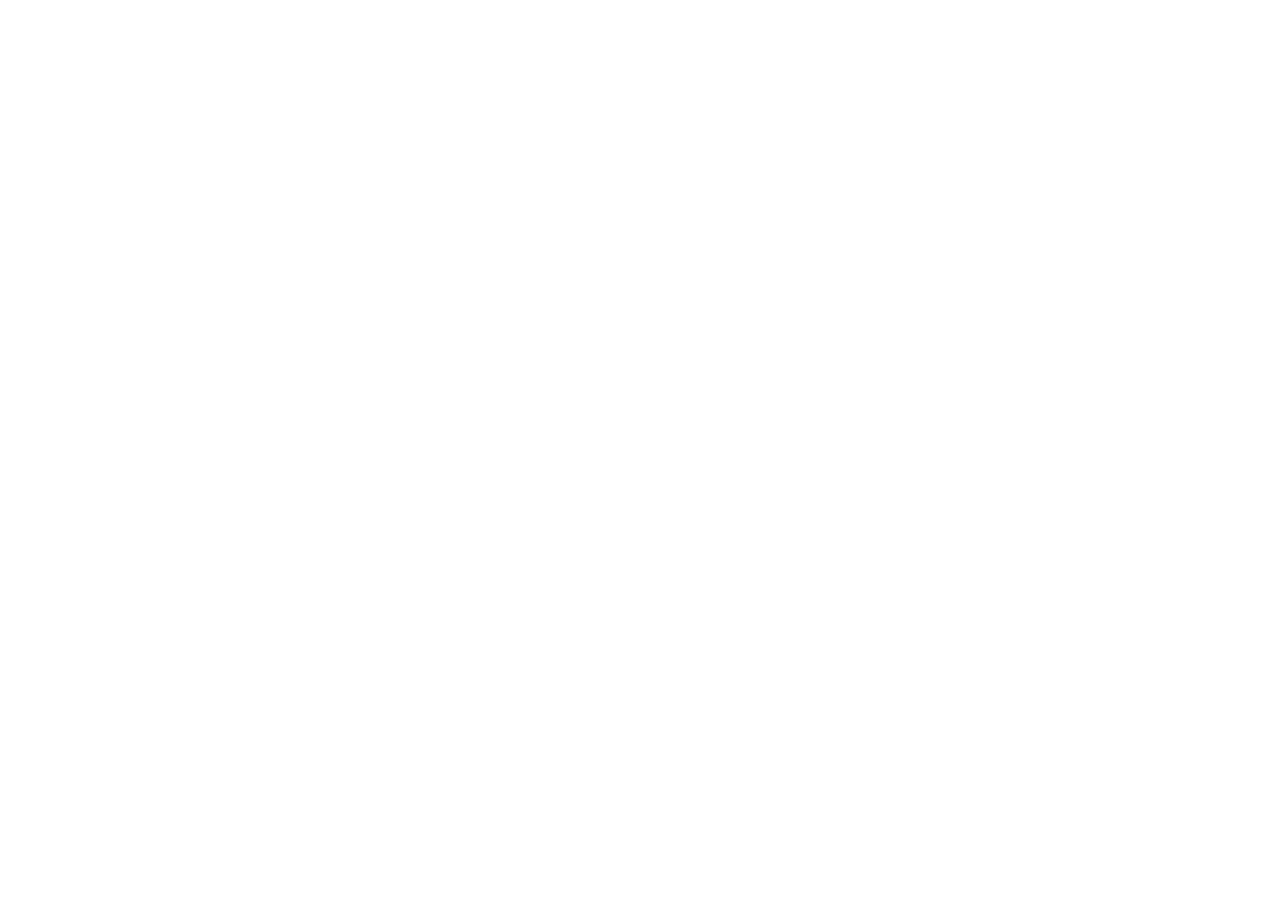
==== ex022/fundo01.html @ 134e9c28 "tipos de background" ====
<!DOCTYPE html>
<html lang="pt-br">
<head>
    <meta charset="UTF-8">
    <meta http-equiv="X-UA-Compatible" content="IE=edge">
    <meta name="viewport" content="width=device-width, initial-scale=1.0">
    <link rel="stylesheet" href="style.css">
    <title>imagens de fundo</title>
</head>
<body>
    <div class="quadrado" id="q1">

    </div>
    <div class="quadrado" id="q2">

    </div>
    <div class="quadrado" id="q3">

    </div>
</body>
</html>
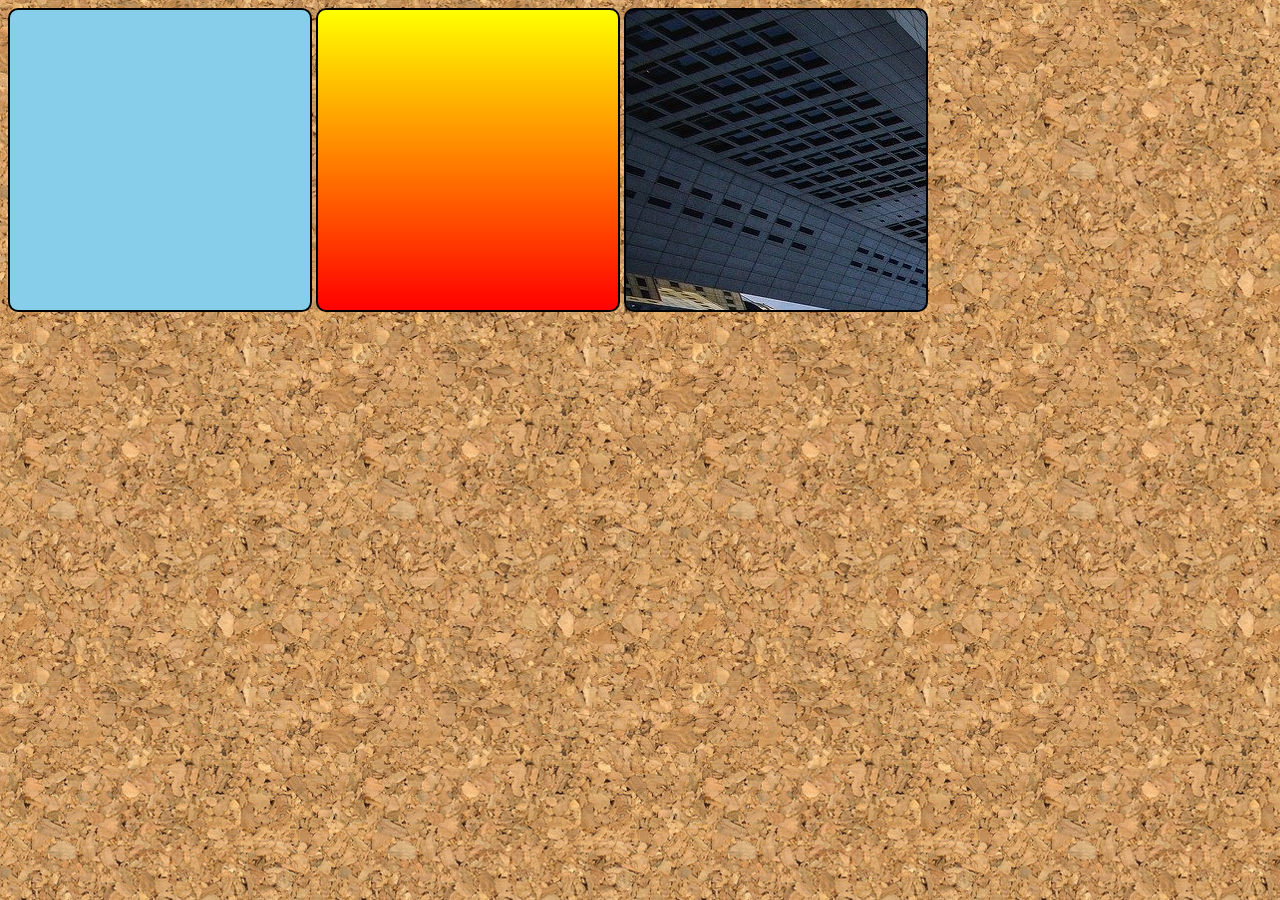
==== commit be4c50c6: "ajustando o style" ====
--- a/ex022/fundo01.html
+++ b/ex022/fundo01.html
@@ -7,6 +7,28 @@
     <link rel="stylesheet" href="style.css">
     <title>imagens de fundo</title>
 </head>
+<style>
+    .quadrado{
+    border: 2px solid black;
+    display: inline-block;
+    height: 300px;
+    width: 300px;
+    border-radius: 10px;
+    background-color: lightgray;
+}
+body{
+    background-image: url(imagens/wallpaper001.jpg);
+}
+#q1{
+    background-color: skyblue;
+}
+#q2{
+    background-image: linear-gradient(to bottom, yellow, red);
+}
+#q3{
+    background-image: url(imagens/wallpaper002.jpg);
+}
+</style>
 <body>
     <div class="quadrado" id="q1">
 
